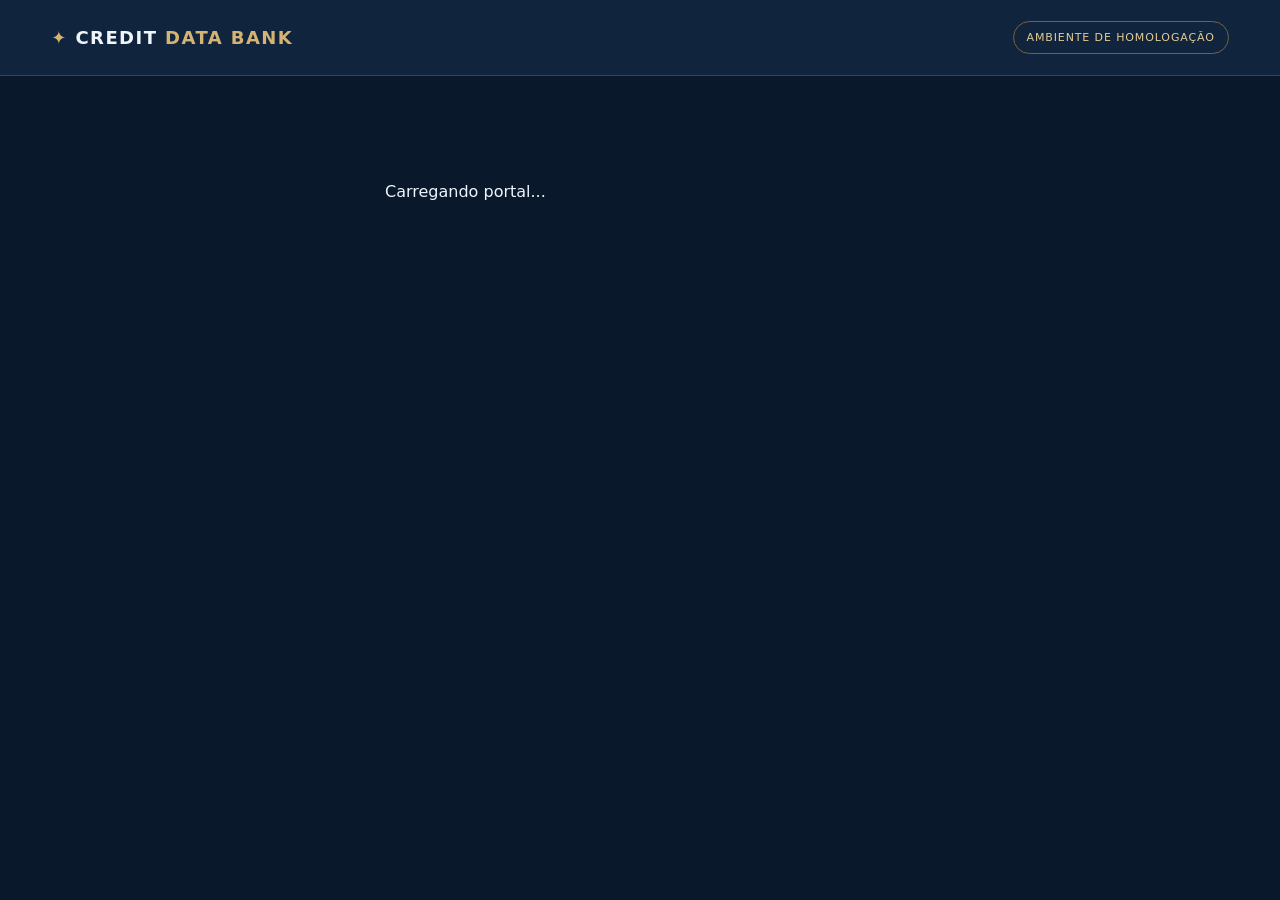
==== index.html @ dd62e535 "Add files via upload" ====
<!doctype html>
<html lang="pt-BR"><head><meta charset="utf-8"><meta name="viewport" content="width=device-width,initial-scale=1"><meta name="theme-color" content="#09182b"><title>Credit Data Bank | Portal de homologação</title><link rel="stylesheet" href="styles.css"></head>
<body><header class="top"><div class="logo"><span class="mark">✦</span> CREDIT <span>DATA BANK</span></div><div class="test-tag">AMBIENTE DE HOMOLOGAÇÃO</div></header><div id="app" aria-live="polite"><div class="center">Carregando portal...</div></div><script type="module" src="app.js"></script></body></html>
---- styles.css ----
:root{color-scheme:dark;font-family:Inter,ui-sans-serif,system-ui,-apple-system,Segoe UI,sans-serif;background:#09182b;color:#f0f4fb}*{box-sizing:border-box}body{margin:0;min-height:100vh}button,input,select{font:inherit}button{cursor:pointer}.top{height:76px;background:#10253d;border-bottom:1px solid #2c4560;display:flex;justify-content:space-between;align-items:center;padding:0 clamp(18px,4vw,60px);gap:12px}.logo{font-weight:800;letter-spacing:.08em;font-size:18px;white-space:nowrap}.logo span,.mark,.gold{color:#d5b373}.test-tag{font-size:11px;letter-spacing:.08em;border:1px solid #75623e;color:#e4ca93;padding:9px 13px;border-radius:40px}.center{max-width:560px;margin:9vh auto;padding:25px}.login{max-width:470px;margin:9vh auto}.card{border:1px solid #304a65;background:linear-gradient(140deg,#172f4b,#10233b);border-radius:18px;padding:24px;box-shadow:0 14px 30px #0002}.card h2{margin:0 0 12px;font-size:19px}h1{font-size:clamp(24px,3vw,34px);margin:0 0 8px}p{color:#afc1d4;line-height:1.6}.field{display:block;margin:17px 0}.field span{display:block;color:#cbd7e6;margin-bottom:8px;font-size:13px}.field input,.field select{width:100%;background:#0a1b30;border:1px solid #43617e;color:#fff;padding:13px;border-radius:10px}.btn{border:0;border-radius:10px;background:#d5b373;color:#13243a;padding:12px 17px;font-weight:750}.btn:hover{filter:brightness(1.09)}.btn:disabled{opacity:.5;cursor:not-allowed}.btn.secondary{background:#294967;color:#f2f6fb}.btn.ghost{background:transparent;color:#c4d3e4;border:1px solid #49627c}.notice{padding:14px 17px;border-left:3px solid #d5b373;background:#1a334e;border-radius:9px;color:#d2deea;font-size:13px;margin-top:20px}.error{color:#ffb5aa}.success{color:#8edeb7}.shell{display:grid;grid-template-columns:235px minmax(0,1fr);min-height:calc(100vh - 76px)}aside{background:#0d2036;border-right:1px solid #2c4560;padding:25px 12px}.nav{display:block;width:100%;background:transparent;color:#b8c9da;text-align:left;border:0;padding:14px 15px;margin:4px 0;border-radius:10px}.nav.active,.nav:hover{background:#26435f;color:#f2d398}.main{padding:clamp(18px,3.5vw,44px);max-width:1320px;width:100%;margin:auto}.heading{display:flex;justify-content:space-between;gap:15px;align-items:center;flex-wrap:wrap}.heading p{margin:0}.tag{background:#294660;border-radius:50px;padding:7px 12px;font-size:12px;color:#e4ca93}.grid{display:grid;grid-template-columns:repeat(3,minmax(0,1fr));gap:16px;margin:25px 0}.metric{font-size:31px;font-weight:800;margin:16px 0 10px}.muted{font-size:13px;color:#a8bed3}.panel{margin:18px 0}.actions{display:flex;gap:10px;flex-wrap:wrap;margin-top:15px}.tablewrap{overflow-x:auto}table{border-collapse:collapse;width:100%;min-width:650px}th,td{border-bottom:1px solid #34506c;text-align:left;padding:14px 12px}th{color:#b8cadc;font-size:13px}td{font-size:14px}.status{border-radius:20px;background:#294762;padding:5px 9px;font-size:12px}.empty{padding:22px;text-align:center;color:#a9bed2}.footer{color:#91a9c0;font-size:12px;margin:30px 0 10px}@media(max-width:780px){.top{height:auto;min-height:70px}.logo{font-size:14px}.test-tag{font-size:9px;padding:6px 9px}.shell{display:block}aside{display:flex;overflow-x:auto;gap:5px;padding:8px;border-right:0;border-bottom:1px solid #2c4560}.nav{white-space:nowrap;width:auto}.grid{grid-template-columns:1fr}.login{margin:7vh 15px}.metric{font-size:28px}}
select{background:#10253d;color:#f0f4fb;border:1px solid #506a86;border-radius:9px;padding:13px;width:100%}.success{color:#83e0b7}.profile-item{border:1px solid #304a65;border-radius:12px;padding:14px;margin:12px 0}.profile-item strong{margin-right:10px}.profile-item p{margin:8px 0}.login .actions{margin-top:12px;gap:4px;flex-wrap:wrap}.login .ghost{padding:9px}.field{display:block;margin:14px 0}.field span{display:block;margin-bottom:7px}.field input{width:100%}button:disabled{opacity:.55;cursor:not-allowed}
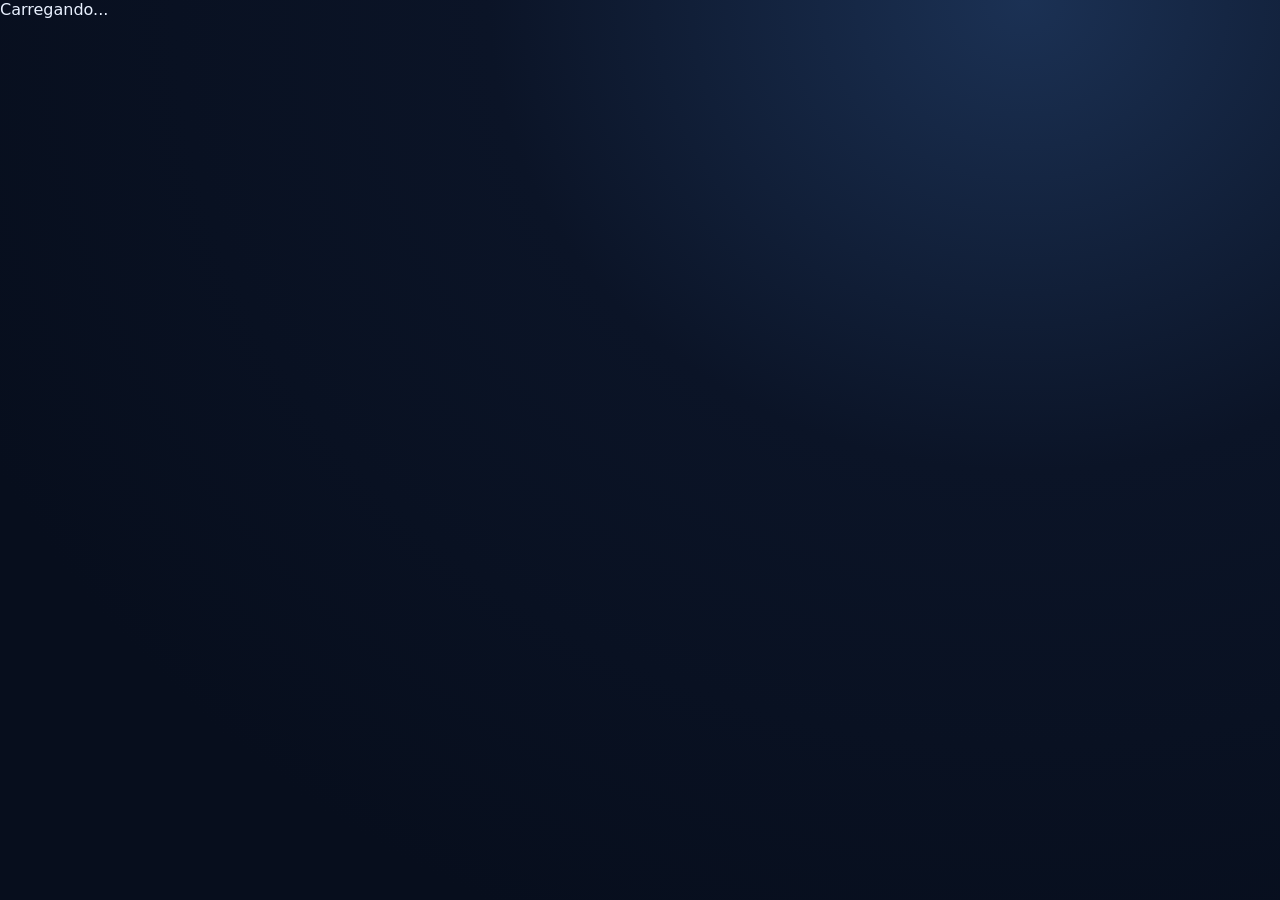
==== commit a6ccd0b5: "Add files via upload" ====
--- a/index.html
+++ b/index.html
@@ -1,3 +1 @@
-<!doctype html>
-<html lang="pt-BR"><head><meta charset="utf-8"><meta name="viewport" content="width=device-width,initial-scale=1"><meta name="theme-color" content="#09182b"><title>Credit Data Bank | Portal de homologação</title><link rel="stylesheet" href="styles.css"></head>
-<body><header class="top"><div class="logo"><span class="mark">✦</span> CREDIT <span>DATA BANK</span></div><div class="test-tag">AMBIENTE DE HOMOLOGAÇÃO</div></header><div id="app" aria-live="polite"><div class="center">Carregando portal...</div></div><script type="module" src="app.js"></script></body></html>
+<!doctype html><html lang="pt-BR"><head><meta charset="utf-8"><meta name="viewport" content="width=device-width,initial-scale=1"><meta name="theme-color" content="#ffffff"><meta name="description" content="Credit Data Bank: ambiente de homologação de serviços financeiros digitais."><title>Credit Data Bank | Dark Premium</title><link rel="stylesheet" href="./styles.css"></head><body><div id="app">Carregando...</div><script type="module" src="./app.js"></script></body></html>
--- a/styles.css
+++ b/styles.css
@@ -1,2 +1,3 @@
-:root{color-scheme:dark;font-family:Inter,ui-sans-serif,system-ui,-apple-system,Segoe UI,sans-serif;background:#09182b;color:#f0f4fb}*{box-sizing:border-box}body{margin:0;min-height:100vh}button,input,select{font:inherit}button{cursor:pointer}.top{height:76px;background:#10253d;border-bottom:1px solid #2c4560;display:flex;justify-content:space-between;align-items:center;padding:0 clamp(18px,4vw,60px);gap:12px}.logo{font-weight:800;letter-spacing:.08em;font-size:18px;white-space:nowrap}.logo span,.mark,.gold{color:#d5b373}.test-tag{font-size:11px;letter-spacing:.08em;border:1px solid #75623e;color:#e4ca93;padding:9px 13px;border-radius:40px}.center{max-width:560px;margin:9vh auto;padding:25px}.login{max-width:470px;margin:9vh auto}.card{border:1px solid #304a65;background:linear-gradient(140deg,#172f4b,#10233b);border-radius:18px;padding:24px;box-shadow:0 14px 30px #0002}.card h2{margin:0 0 12px;font-size:19px}h1{font-size:clamp(24px,3vw,34px);margin:0 0 8px}p{color:#afc1d4;line-height:1.6}.field{display:block;margin:17px 0}.field span{display:block;color:#cbd7e6;margin-bottom:8px;font-size:13px}.field input,.field select{width:100%;background:#0a1b30;border:1px solid #43617e;color:#fff;padding:13px;border-radius:10px}.btn{border:0;border-radius:10px;background:#d5b373;color:#13243a;padding:12px 17px;font-weight:750}.btn:hover{filter:brightness(1.09)}.btn:disabled{opacity:.5;cursor:not-allowed}.btn.secondary{background:#294967;color:#f2f6fb}.btn.ghost{background:transparent;color:#c4d3e4;border:1px solid #49627c}.notice{padding:14px 17px;border-left:3px solid #d5b373;background:#1a334e;border-radius:9px;color:#d2deea;font-size:13px;margin-top:20px}.error{color:#ffb5aa}.success{color:#8edeb7}.shell{display:grid;grid-template-columns:235px minmax(0,1fr);min-height:calc(100vh - 76px)}aside{background:#0d2036;border-right:1px solid #2c4560;padding:25px 12px}.nav{display:block;width:100%;background:transparent;color:#b8c9da;text-align:left;border:0;padding:14px 15px;margin:4px 0;border-radius:10px}.nav.active,.nav:hover{background:#26435f;color:#f2d398}.main{padding:clamp(18px,3.5vw,44px);max-width:1320px;width:100%;margin:auto}.heading{display:flex;justify-content:space-between;gap:15px;align-items:center;flex-wrap:wrap}.heading p{margin:0}.tag{background:#294660;border-radius:50px;padding:7px 12px;font-size:12px;color:#e4ca93}.grid{display:grid;grid-template-columns:repeat(3,minmax(0,1fr));gap:16px;margin:25px 0}.metric{font-size:31px;font-weight:800;margin:16px 0 10px}.muted{font-size:13px;color:#a8bed3}.panel{margin:18px 0}.actions{display:flex;gap:10px;flex-wrap:wrap;margin-top:15px}.tablewrap{overflow-x:auto}table{border-collapse:collapse;width:100%;min-width:650px}th,td{border-bottom:1px solid #34506c;text-align:left;padding:14px 12px}th{color:#b8cadc;font-size:13px}td{font-size:14px}.status{border-radius:20px;background:#294762;padding:5px 9px;font-size:12px}.empty{padding:22px;text-align:center;color:#a9bed2}.footer{color:#91a9c0;font-size:12px;margin:30px 0 10px}@media(max-width:780px){.top{height:auto;min-height:70px}.logo{font-size:14px}.test-tag{font-size:9px;padding:6px 9px}.shell{display:block}aside{display:flex;overflow-x:auto;gap:5px;padding:8px;border-right:0;border-bottom:1px solid #2c4560}.nav{white-space:nowrap;width:auto}.grid{grid-template-columns:1fr}.login{margin:7vh 15px}.metric{font-size:28px}}
-select{background:#10253d;color:#f0f4fb;border:1px solid #506a86;border-radius:9px;padding:13px;width:100%}.success{color:#83e0b7}.profile-item{border:1px solid #304a65;border-radius:12px;padding:14px;margin:12px 0}.profile-item strong{margin-right:10px}.profile-item p{margin:8px 0}.login .actions{margin-top:12px;gap:4px;flex-wrap:wrap}.login .ghost{padding:9px}.field{display:block;margin:14px 0}.field span{display:block;margin-bottom:7px}.field input{width:100%}button:disabled{opacity:.55;cursor:not-allowed}
+*{box-sizing:border-box}html{font-family:Inter,ui-sans-serif,system-ui,-apple-system,"Segoe UI",sans-serif}body{margin:0;background:#f6f8fc;color:#091a3a}button,input,select{font:inherit}button{cursor:pointer}button:disabled{opacity:.5;cursor:not-allowed}.bank-shell{min-height:100vh;padding-bottom:106px}.bank-head{height:86px;max-width:1180px;margin:auto;display:flex;align-items:center;justify-content:space-between;padding:0 25px}.wordmark{font-size:37px;font-weight:850;letter-spacing:-3px;color:#081d44}.wordmark>span,.card-brand span{color:#fa591c}.wordmark small{font-size:16px;letter-spacing:0;font-weight:650;margin-left:15px;vertical-align:middle}.head-actions{display:flex;align-items:center;gap:12px}.pill{font-size:10px;color:#b55021;background:#fff2e9;border-radius:99px;padding:8px 12px;font-weight:750;letter-spacing:.6px}.head-profile{background:#fff;border:1px solid #e1e6ee;width:40px;height:40px;border-radius:50%;color:#0a2450}.bank-main{max-width:900px;margin:auto;padding:12px 24px 35px}.welcome{margin:8px 0 22px}.welcome h1{font-size:clamp(23px,4vw,31px);letter-spacing:-.8px;margin:0 0 10px}.welcome p{margin:0;color:#66718a;font-size:14px}.admin-pill{display:inline-block;color:#1c4c99;background:#e9f0ff;padding:6px 12px;border-radius:30px;margin-left:8px;font-size:12px}.balance-card{background:linear-gradient(120deg,#071a3c,#092755 65%,#061a3a);border-radius:17px;color:#fff;min-height:230px;padding:27px 30px;position:relative;box-shadow:0 10px 18px #0b1c3c18}.balance-top{display:flex;justify-content:space-between;align-items:center;color:#ccd8eb;font-size:16px}.eye{border:0;background:none;color:#dbe7fb;font-size:22px;margin-left:6px}.balance-mark{font-size:40px;line-height:10px;color:#ff641d}.balance-amount{font-size:clamp(33px,7vw,46px);font-weight:750;letter-spacing:-1px;margin:17px 0 9px}.balance-caption{font-size:14px;color:#c4d1e4}.balance-link{display:block;margin:21px 0 0 auto;background:transparent;border:0;color:#e5edf8;font-size:15px}.virtual-card{position:relative;overflow:hidden;margin-top:15px;min-height:205px;padding:25px 32px;border-radius:16px;background:linear-gradient(140deg,#04142f 15%,#0b2a59 55%,#071d41 100%);color:white;display:flex;justify-content:space-between;box-shadow:0 8px 18px #061a3b1a}.virtual-card:before{content:"";position:absolute;width:70%;height:160%;transform:rotate(35deg);left:37%;top:-40%;background:#ffffff08;pointer-events:none}.card-brand{font-size:30px;font-weight:850;letter-spacing:-1.4px;line-height:.85}.card-side{text-align:right;font-size:15px;color:#d5e0ee}.card-side strong{display:block;font-size:24px;margin-top:35px;letter-spacing:3px}.card-bottom{position:absolute;left:32px;right:32px;bottom:23px;display:flex;justify-content:space-between;color:#b8cce6}.quick-grid{display:grid;grid-template-columns:repeat(4,1fr);gap:12px;margin:20px 0}.quick{background:white;border:1px solid #eef0f4;box-shadow:0 4px 12px #182a4b0c;border-radius:14px;min-height:119px;color:#071d44;display:flex;flex-direction:column;align-items:center;justify-content:center;gap:9px}.quick span{font-size:30px}.quick i{display:block;width:21px;height:3px;background:#ff5c1c;border-radius:5px}.white-panel,.summary,.card{background:#fff;border:1px solid #edf0f5;border-radius:14px;box-shadow:0 5px 16px #0d20440a}.white-panel{padding:24px;margin-bottom:16px}.white-panel h2{font-size:19px;margin:0 0 22px}.limit-cols{display:grid;grid-template-columns:repeat(3,1fr)}.limit-cols>div{padding:0 14px;border-right:1px solid #e7eaf0}.limit-cols>div:first-child{padding-left:0}.limit-cols>div:last-child{border:0}.limit-cols small,.summary small{display:block;color:#68748b;font-size:13px;margin-bottom:8px}.limit-cols strong{font-size:16px}.progress{height:9px;background:#e7e9ec;border-radius:20px;margin-top:24px}.progress span{display:block;background:#ff5c1c;width:0;height:100%;border-radius:20px}.micro{color:#7c8696;font-size:12px;margin-bottom:0}.summary-grid{display:grid;grid-template-columns:repeat(3,1fr);gap:12px}.summary{padding:18px;display:flex;align-items:center;gap:10px}.summary strong{font-size:18px}.summary-icon{border:2px solid;border-radius:50%;width:38px;height:38px;display:grid;place-items:center;font-size:22px;flex-shrink:0}.green{color:#18aa4b}.blue{color:#3473d3}.navy{color:#081f49}.feature{margin:16px 0;background:#08214a;color:#fff;border-radius:14px;padding:20px 25px;display:flex;justify-content:space-between;align-items:center}.feature p{color:#c3d2e5;margin:8px 0 0;font-size:13px}.feature-arrow{background:none;color:#ff681f;border:0;font-size:35px}.bottom-nav{position:fixed;bottom:0;left:0;right:0;z-index:3;display:flex;justify-content:center;background:white;box-shadow:0 -4px 22px #0d224219;padding:8px 12px max(9px,env(safe-area-inset-bottom))}.bottom-item{flex:1;max-width:145px;display:flex;flex-direction:column;align-items:center;gap:3px;border:0;background:none;color:#596984;font-size:12px;padding:7px 2px}.bottom-item.active{color:#071d44;font-weight:750}.bottom-item.active:after{content:"";height:3px;width:27px;background:#ff5c1c;border-radius:5px}.nav-ico{font-size:24px;line-height:27px}.utility{display:flex;justify-content:center;gap:14px;padding:15px}.utility-btn{border:0;background:none;color:#53627b;text-decoration:underline;font-size:12px}.footer{color:#7c8798;font-size:12px;margin:22px 0;text-align:center}.card{padding:23px;margin-bottom:16px}.card h1,.card h2{margin-top:0}.card h2{font-size:19px}.card p,.muted{color:#69768a;line-height:1.5}.grid{display:grid;grid-template-columns:repeat(3,1fr);gap:12px;margin-bottom:18px}.metric{font-size:28px;font-weight:800;margin:9px 0}.gold{color:#c17b30}.field{display:block;margin:13px 0}.field span{display:block;font-size:13px;color:#344761;margin-bottom:7px}input,select{display:block;width:100%;background:#fff;border:1px solid #d3dbe7;border-radius:9px;padding:12px;color:#142748}.btn{background:#09224a;color:#fff;border:0;border-radius:9px;padding:12px 16px;font-weight:650}.secondary,.ghost{background:#f5f7fa;color:#102a52;border:1px solid #dbe1eb}.actions{display:flex;flex-wrap:wrap;gap:9px;margin:16px 0}.notice,.status{display:inline-block;background:#fff5e8;color:#a25714;padding:9px 12px;border-radius:9px;font-size:12px}.login{max-width:470px;margin:8vh auto;padding:32px}.login .gold{font-size:13px;font-weight:800}.login h1{margin:10px 0}.error{color:#b02a2a}.success{color:#198a3d}.tablewrap{overflow:auto}table{width:100%;border-collapse:collapse}th,td{text-align:left;border-bottom:1px solid #e8edf4;padding:13px}th{color:#153662}.profile-item{padding:13px 0;border-bottom:1px solid #e7eaf0}.profile-item:last-child{border:0}.empty{text-align:center;padding:30px;color:#7c8798}@media(max-width:650px){.bank-head{height:73px;padding:0 18px}.bank-main{padding:7px 16px 25px}.wordmark{font-size:31px}.wordmark small{font-size:13px;margin-left:8px}.pill{font-size:8px;padding:7px}.welcome h1{font-size:22px}.welcome p{font-size:12px}.admin-pill{margin:7px 0 0}.balance-card{padding:22px;min-height:215px}.virtual-card{min-height:188px}.quick-grid{gap:8px}.quick{min-height:95px;font-size:12px}.quick span{font-size:25px}.white-panel{padding:18px}.limit-cols strong{font-size:12px}.limit-cols small{font-size:11px}.summary-grid{grid-template-columns:1fr}.summary{padding:12px}.grid{grid-template-columns:1fr}.bottom-item{font-size:10px}.nav-ico{font-size:22px}.login{margin:30px 15px}}
+/* Credit Data Bank Dark Premium v3 */
+:root{color-scheme:dark}html,body{background:#070e1d;color:#e9f1ff}body{background:radial-gradient(ellipse at 80% 0%,#1b3154 0%,#0b1427 37%,#070e1d 80%);min-height:100vh}.bank-head{max-width:1100px;border-bottom:1px solid #263b58}.bank-main{max-width:920px}.wordmark,.welcome h1{color:#f3f7ff}.wordmark>span,.card-brand span{color:#d7b77c}.wordmark small{color:#a6b9d3}.welcome p{color:#9eafc9}.pill{color:#e3c38d;background:#2b2a29;border:1px solid #806b46}.head-profile{background:#15253d;border:1px solid #36516c;color:#e5ecfa}.admin-pill{background:#152c4b;color:#c6d8fa}.balance-card{background:linear-gradient(125deg,#142d51,#08192f 70%);border:1px solid #4d6382;box-shadow:0 16px 45px #0005}.balance-mark{color:#d6b676}.virtual-card{background:linear-gradient(135deg,#162f52,#0b1d39 60%,#1a3b5d);border:1px solid #516785;box-shadow:0 15px 40px #0005}.quick,.white-panel,.summary,.card,.feature{background:linear-gradient(145deg,#152741,#0e1b30);border:1px solid #304864;color:#e7eefb;box-shadow:0 8px 25px #0003}.quick{color:#e7eefb}.quick span,.gold{color:#e4c17d}.quick i{background:#d8b36c}.white-panel h2,.white-panel strong,.summary strong,.feature strong,.card h2,.card h1{color:#f1f5ff}.white-panel small,.summary small,.micro,.muted,.feature p,.card p{color:#a6b8d0}.progress{background:#2b4059}.progress span{background:#d8b36c}.summary-icon{background:#203b5b!important;color:#d8b36c!important}.bottom-nav{background:#0b192c!important;border-top:1px solid #344a65!important;box-shadow:0 -5px 28px #0005}.bottom-item{color:#a9bdd5!important}.bottom-item.active{color:#e4c17d!important}.utility{color:#dce7f8}.utility-btn,.btn.secondary,.btn.ghost{color:#dce8fb;background:#142741;border:1px solid #425a76}.btn{background:#d9b979;color:#0c1b2d;border:0}.footer,.notice{background:#152239;border:1px solid #66573f;color:#d6c4a3}.field input,.field select,input,select{background:#09182c;color:#eef5ff;border:1px solid #405775}.status{color:#d8bc86;background:#23354b;border:1px solid #576381}.tablewrap th,.tablewrap td,.profile-item{border-color:#304661;color:#e2ebf9}.tablewrap th{color:#d8bc86}.login{background:linear-gradient(145deg,#152741,#0e1b30)}.ai-promo{margin:18px 0;padding:26px;border-radius:20px;border:1px solid #716443;background:radial-gradient(circle at 90% 10%,#294b70 0%,#132842 42%,#0c1b30 100%);box-shadow:0 16px 35px #0003}.ai-promo-top{display:flex;justify-content:space-between;align-items:center;gap:10px;color:#e9ca8d;font-size:12px;font-weight:800;letter-spacing:1px}.ai-chip{border:1px solid #7e6c4a;border-radius:20px;padding:6px 9px;font-size:9px}.ai-promo h2{color:#fff;font-size:clamp(22px,4vw,29px);margin:20px 0 6px}.ai-promo p{color:#c5d4e6;max-width:560px;line-height:1.5}.ai-hero{padding:30px 22px;text-align:center;border-radius:22px;border:1px solid #4c5d7b;background:radial-gradient(circle at center,#23466b,#0d1d33 75%)}.ai-orb{display:grid;place-items:center;width:80px;height:80px;margin:0 auto 15px;border-radius:50%;background:radial-gradient(circle at 30% 20%,#ebd4a3,#a18453 48%,#263b56);color:#09182d;font-size:44px;box-shadow:0 0 35px #e5c58866}.ai-eyebrow{color:#e7c889;font-size:11px;letter-spacing:1.4px}.ai-hero h2{font-size:28px;margin:12px 0;color:#fff}.ai-hero p{color:#b9c9df}.ai-panel{margin-top:16px}.ai-questions{display:grid;gap:9px}.ai-question{display:flex;justify-content:space-between;text-align:left;width:100%;background:#10263f;color:#e5edf9;border:1px solid #385371;border-radius:11px;padding:14px;cursor:pointer}.ai-question span{color:#e1bf7d}.ai-answer{margin-top:15px;border-radius:12px;background:#091a30;border:1px solid #3a516b;padding:17px;min-height:75px;color:#c8d7e9}.ai-answer strong{color:#e6c68a}.ai-answer p{color:#c8d7e9}@media(max-width:650px){.ai-promo{padding:20px}.ai-chip{font-size:8px}}
